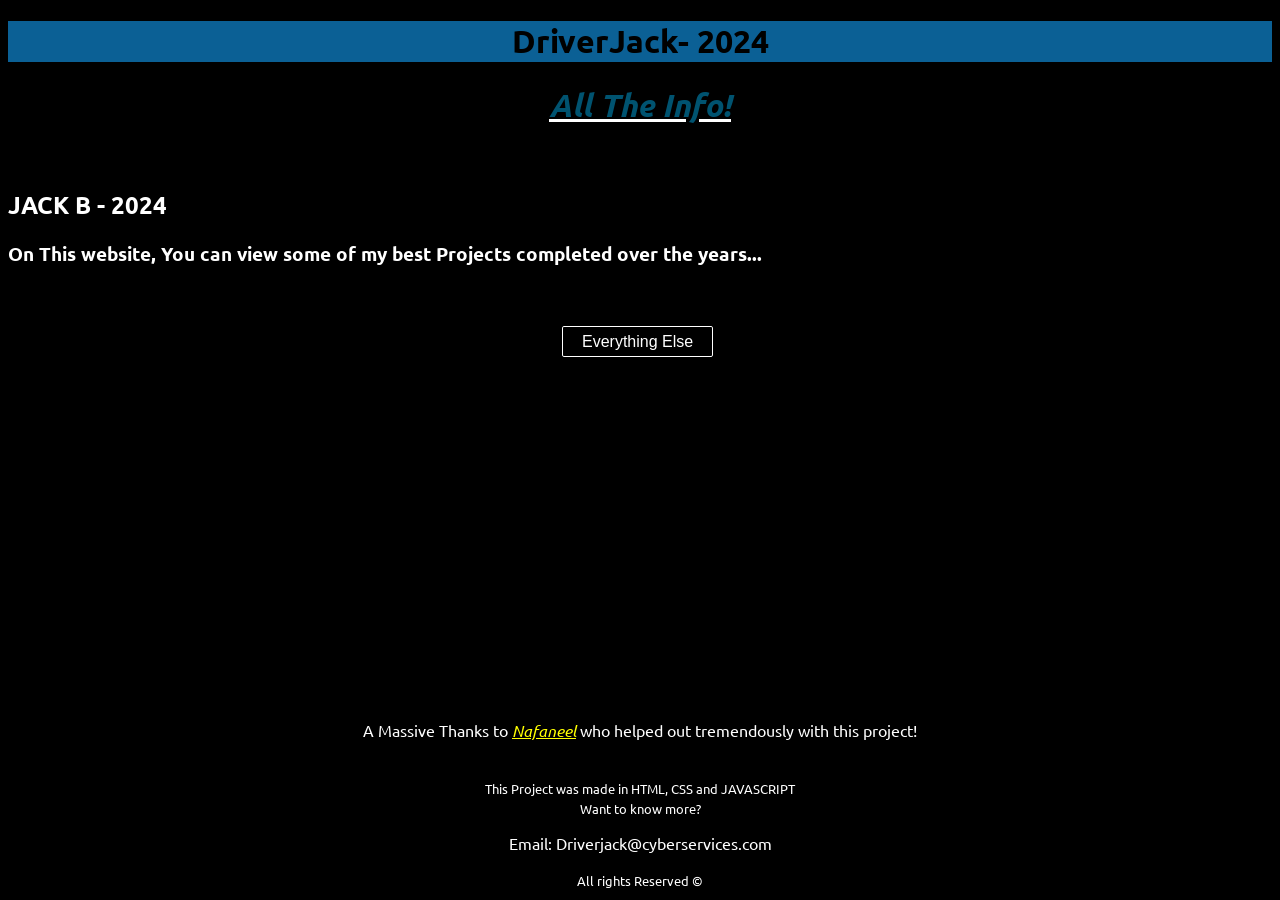
==== index.html @ 25c8ad62 "Add files via upload New" ====
<!DOCTYPE html>
<html>
<link rel="icon" href="img/home.png" type="image/x-icon" />

<head>
  <meta charset="utf-8">
  <meta name="viewport" content="width=device-width">
  <link href="style.css" rel="stylesheet" type="text/css" />
  <script src="Blockinspect.js"></script>

<body>
  <center>
    <h1 style="background-color: #0B6095; color: black;"> DriverJack- 2024</h1>
  </center>

  <body style="background-color: #000000;">
    </style>
    <link rel="icon" href="home.png" type="image/x-icon" />
    <meta charset="utf-8">
    <meta name="viewport" content="width=device-width">
    <title>Driver Jack</title>
    <link href="style.css" rel="stylesheet" type="text/css" />
    <h1><b><i>
          <center><u>
              <a href="ooooooooooh-Im-So-Scared.html">
                <FONT COLOR="##0a5357" </FONT>All The Info!</center></a>
          <br>
          </center>
          </style>
          <link rel="icon" href="home.png" type="image/x-icon" />
          <meta charset="utf-8">
          <meta name="viewport" content="width=device-width">
          <title>Driver Jack</title>
          <link href="style.css" rel="stylesheet" type="text/css" />
        </i></b></h1></u></FONT COLOR>
    <h2>JACK B - 2024</h2>
    <h3>On This website, You can view some of my best Projects completed over the years...</h3>
    <br>
    <center>
      <br>
      <a href="/Contact" class="button1">Everything Else</a>

      <br>

      <img id="creep" onload="creepMeOut()" style="opacity: 0;" src="img/Scary emoji.png">
      <br>
      <br>
      <b><u>
        </u></b>
      <p>A Massive Thanks to <a href="https://www.nafaneel.uk" style="color: yellow;"><i>Nafaneel</i></a> who helped out
        tremendously with this project! </p>
      <br>
      <small>This Project was made in HTML, CSS and JAVASCRIPT</small>
      <br>
      <small>Want to know more?</small>
      <br>
      <p>Email: Driverjack@cyberservices.com</p>
    </center>
  </body>

</html>
<script>
  var opacity = 0;
  function fadeIn() {
    if (opacity <= 1) {
      opacity += 0.001;
    }
    document.getElementById('creep').style.opacity = opacity;
  }
  function creepMeOut() {
    setInterval(fadeIn, 95);
  }
</script>
<!-- MOVESCENE$ MARKER -->
<!--**!$%&-->
<center><small>All rights Reserved ©</small></center>
---- style.css ----
@import url('https://fonts.googleapis.com/css2?family=Ubuntu');

html,
body {
  color: #ffffff;
  background: #000000;
  font-family: Ubuntu;
}

a {
  color: white;
}

a:hover {
  color: #fbff00;
}


a.button1{
display:inline-block;
padding:0.35em 1.2em;
border:0.1em solid #FFFFFF;
margin:0 0.3em 0.3em 0;
border-radius:0.12em;
box-sizing: border-box;
text-decoration:none;
font-family:'Roboto',sans-serif;
font-weight:300;
color:#FFFFFF;
text-align:center;
transition: all 0.2s;
}
a.button1:hover{
color:#000000;
background-color:#ffffff;
}
@media all and (max-width:30em){
a.button1{
display:block;
margin:0.4em auto;
}
}

/* ZIPPY BUTTONS DRJ24 */
.button1 {
  
  animation: bounce 2s 2; /* Adjust the animation duration */
}
.bouncy {
  
}
@keyframes bounce {
  0% {
    transform: translateY(0);
  }
  50% {
    transform: translateY(-15px); 
  }
  100% {
    transform: translateY(0);
  }
  100% {
    transform: translateY(0); 
  } /* This creates a pause */
  100.1% {
    transform: translateY(0); 
  } 
}
---- style.css ----
@import url('https://fonts.googleapis.com/css2?family=Ubuntu');

html,
body {
  color: #ffffff;
  background: #000000;
  font-family: Ubuntu;
}

a {
  color: white;
}

a:hover {
  color: #fbff00;
}


a.button1{
display:inline-block;
padding:0.35em 1.2em;
border:0.1em solid #FFFFFF;
margin:0 0.3em 0.3em 0;
border-radius:0.12em;
box-sizing: border-box;
text-decoration:none;
font-family:'Roboto',sans-serif;
font-weight:300;
color:#FFFFFF;
text-align:center;
transition: all 0.2s;
}
a.button1:hover{
color:#000000;
background-color:#ffffff;
}
@media all and (max-width:30em){
a.button1{
display:block;
margin:0.4em auto;
}
}

/* ZIPPY BUTTONS DRJ24 */
.button1 {
  
  animation: bounce 2s 2; /* Adjust the animation duration */
}
.bouncy {
  
}
@keyframes bounce {
  0% {
    transform: translateY(0);
  }
  50% {
    transform: translateY(-15px); 
  }
  100% {
    transform: translateY(0);
  }
  100% {
    transform: translateY(0); 
  } /* This creates a pause */
  100.1% {
    transform: translateY(0); 
  } 
}
---- style.css ----
@import url('https://fonts.googleapis.com/css2?family=Ubuntu');

html,
body {
  color: #ffffff;
  background: #000000;
  font-family: Ubuntu;
}

a {
  color: white;
}

a:hover {
  color: #fbff00;
}


a.button1{
display:inline-block;
padding:0.35em 1.2em;
border:0.1em solid #FFFFFF;
margin:0 0.3em 0.3em 0;
border-radius:0.12em;
box-sizing: border-box;
text-decoration:none;
font-family:'Roboto',sans-serif;
font-weight:300;
color:#FFFFFF;
text-align:center;
transition: all 0.2s;
}
a.button1:hover{
color:#000000;
background-color:#ffffff;
}
@media all and (max-width:30em){
a.button1{
display:block;
margin:0.4em auto;
}
}

/* ZIPPY BUTTONS DRJ24 */
.button1 {
  
  animation: bounce 2s 2; /* Adjust the animation duration */
}
.bouncy {
  
}
@keyframes bounce {
  0% {
    transform: translateY(0);
  }
  50% {
    transform: translateY(-15px); 
  }
  100% {
    transform: translateY(0);
  }
  100% {
    transform: translateY(0); 
  } /* This creates a pause */
  100.1% {
    transform: translateY(0); 
  } 
}
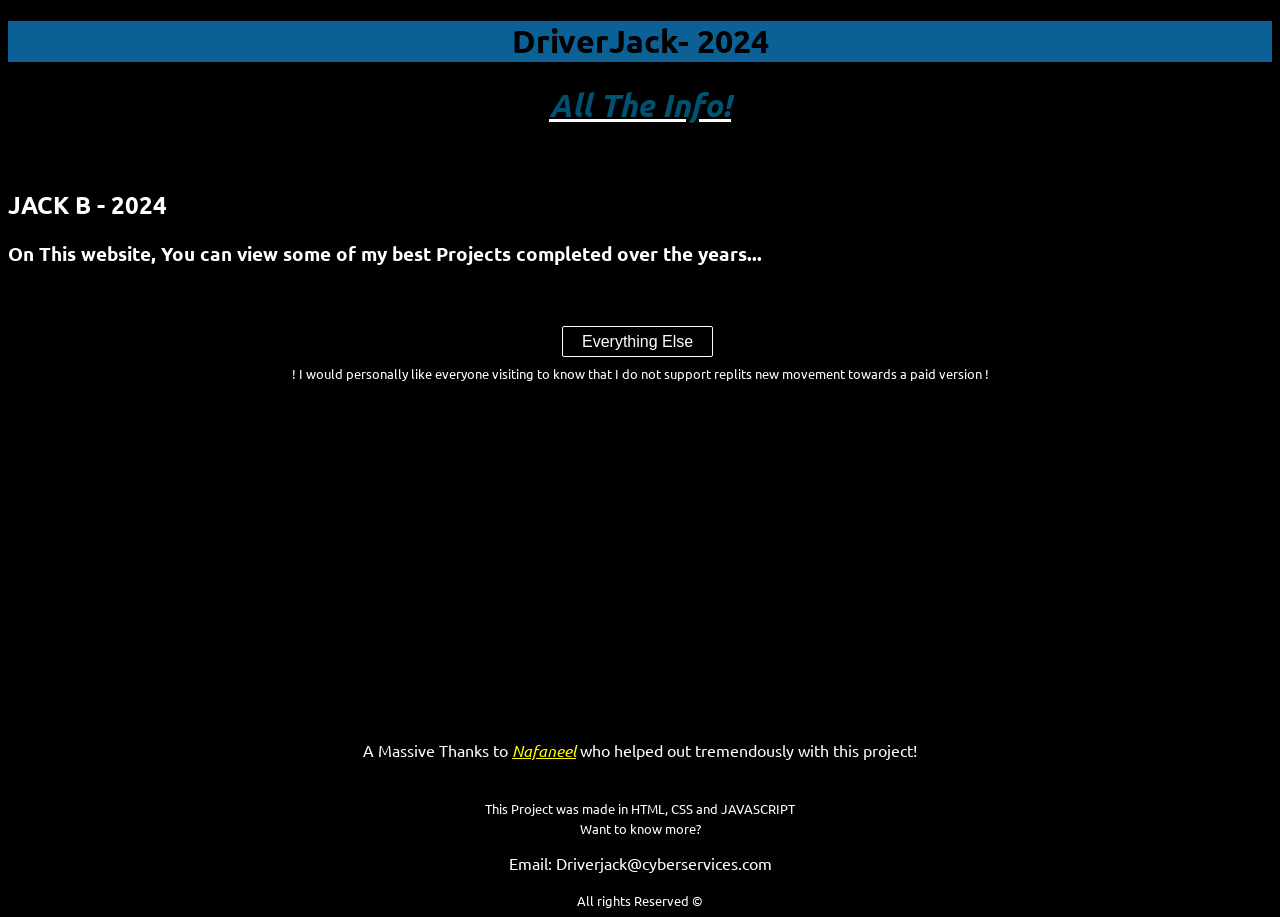
==== commit 5d495061: "Update index.html" ====
--- a/index.html
+++ b/index.html
@@ -41,7 +41,9 @@
       <a href="/Contact" class="button1">Everything Else</a>
 
       <br>
-
+<center>
+<small>! I would personally like everyone visiting to know that I do not support replits new movement towards a paid version !</small>
+</center>
       <img id="creep" onload="creepMeOut()" style="opacity: 0;" src="img/Scary emoji.png">
       <br>
       <br>
@@ -73,4 +75,4 @@
 </script>
 <!-- MOVESCENE$ MARKER -->
 <!--**!$%&-->
-<center><small>All rights Reserved ©</small></center>+<center><small>All rights Reserved ©</small></center>
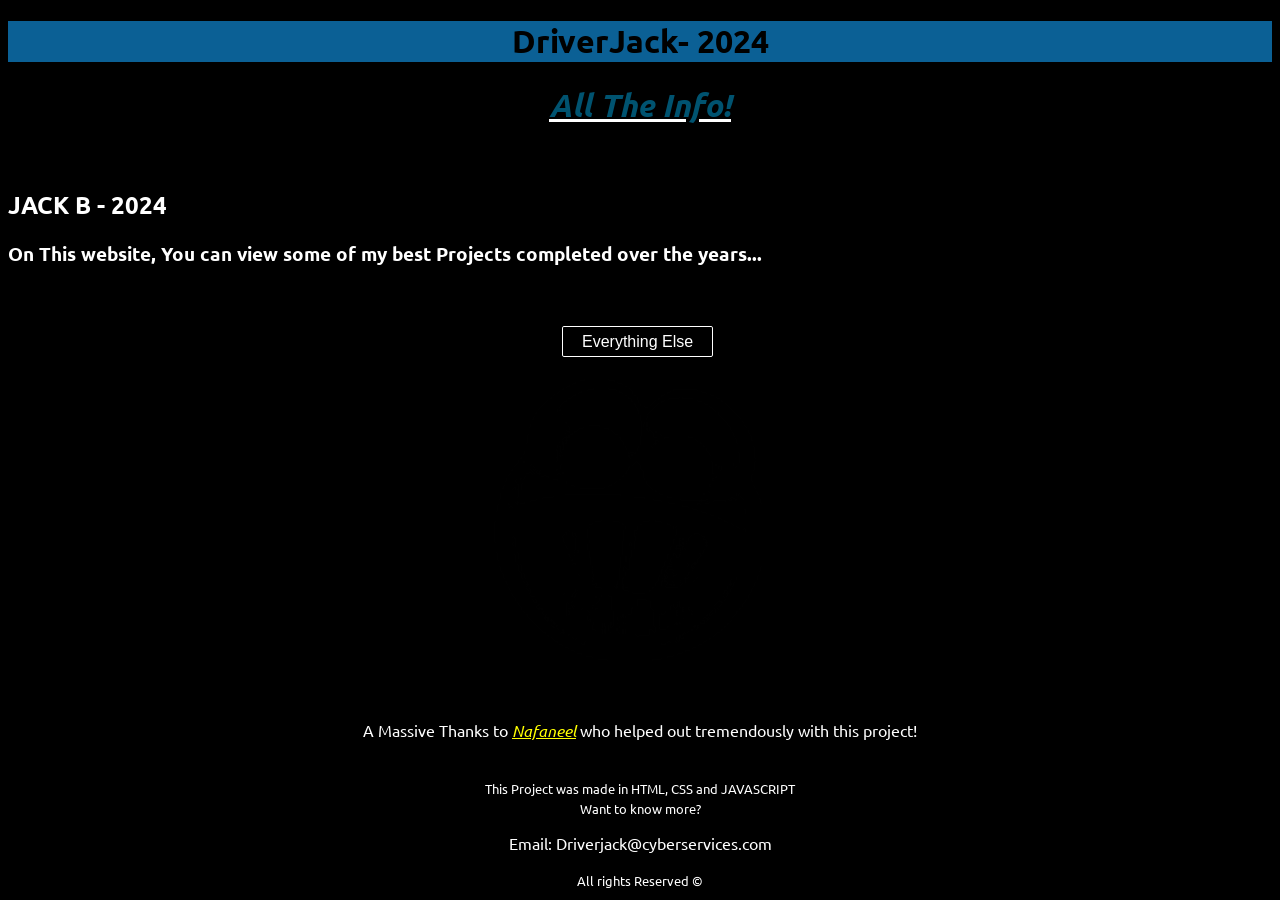
==== commit 90a1c02c: "Update index.html" ====
--- a/index.html
+++ b/index.html
@@ -41,9 +41,7 @@
       <a href="/Contact" class="button1">Everything Else</a>
 
       <br>
-<center>
-<small>! I would personally like everyone visiting to know that I do not support replits new movement towards a paid version !</small>
-</center>
+
       <img id="creep" onload="creepMeOut()" style="opacity: 0;" src="img/Scary emoji.png">
       <br>
       <br>
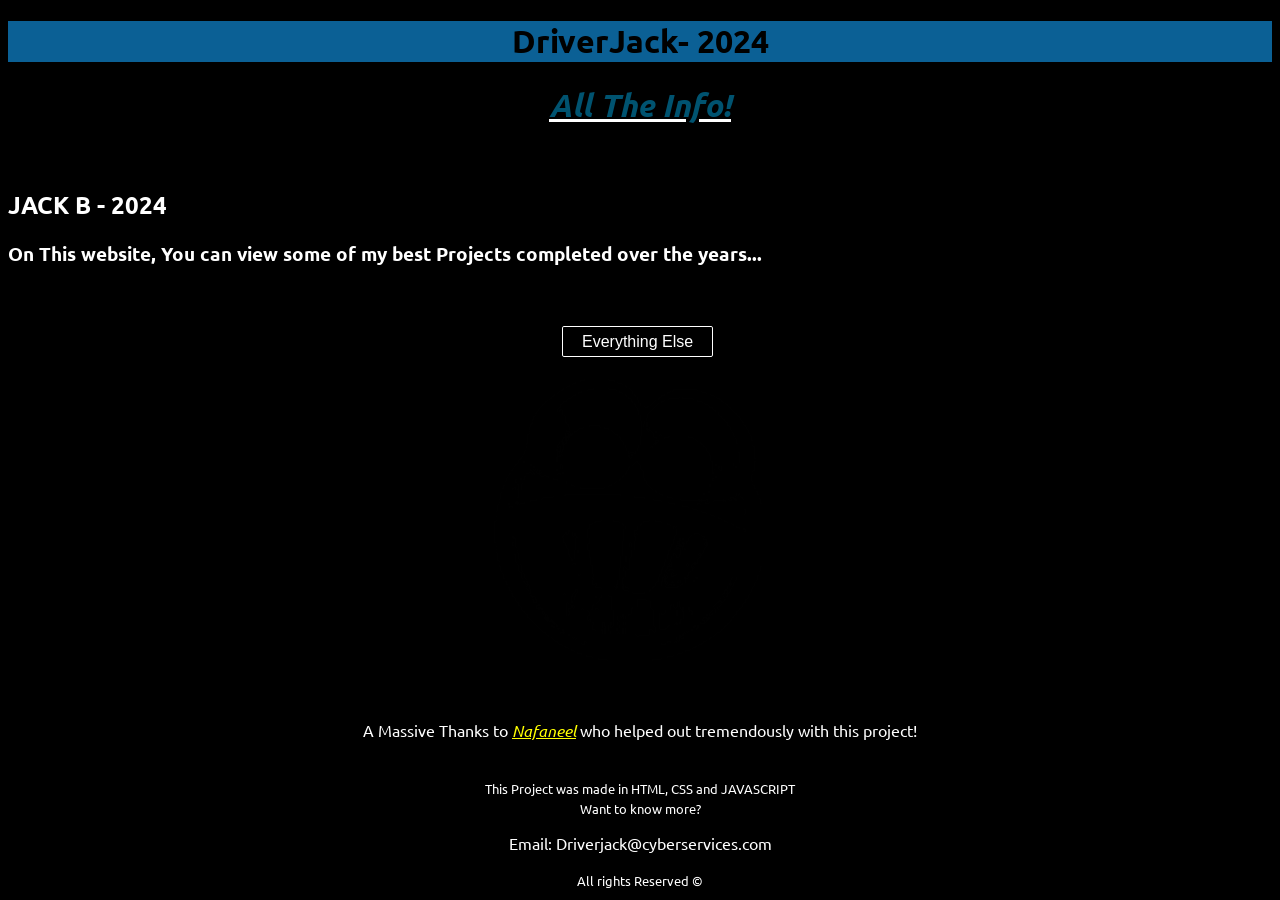
==== commit 8f275d67: "Update index.html" ====
--- a/index.html
+++ b/index.html
@@ -1,6 +1,6 @@
 <!DOCTYPE html>
 <html>
-<link rel="icon" href="img/home.png" type="image/x-icon" />
+<link rel="icon" href="img/driverjackhomeicon-removebg-preview.png" type="image/x-icon" />
 
 <head>
   <meta charset="utf-8">
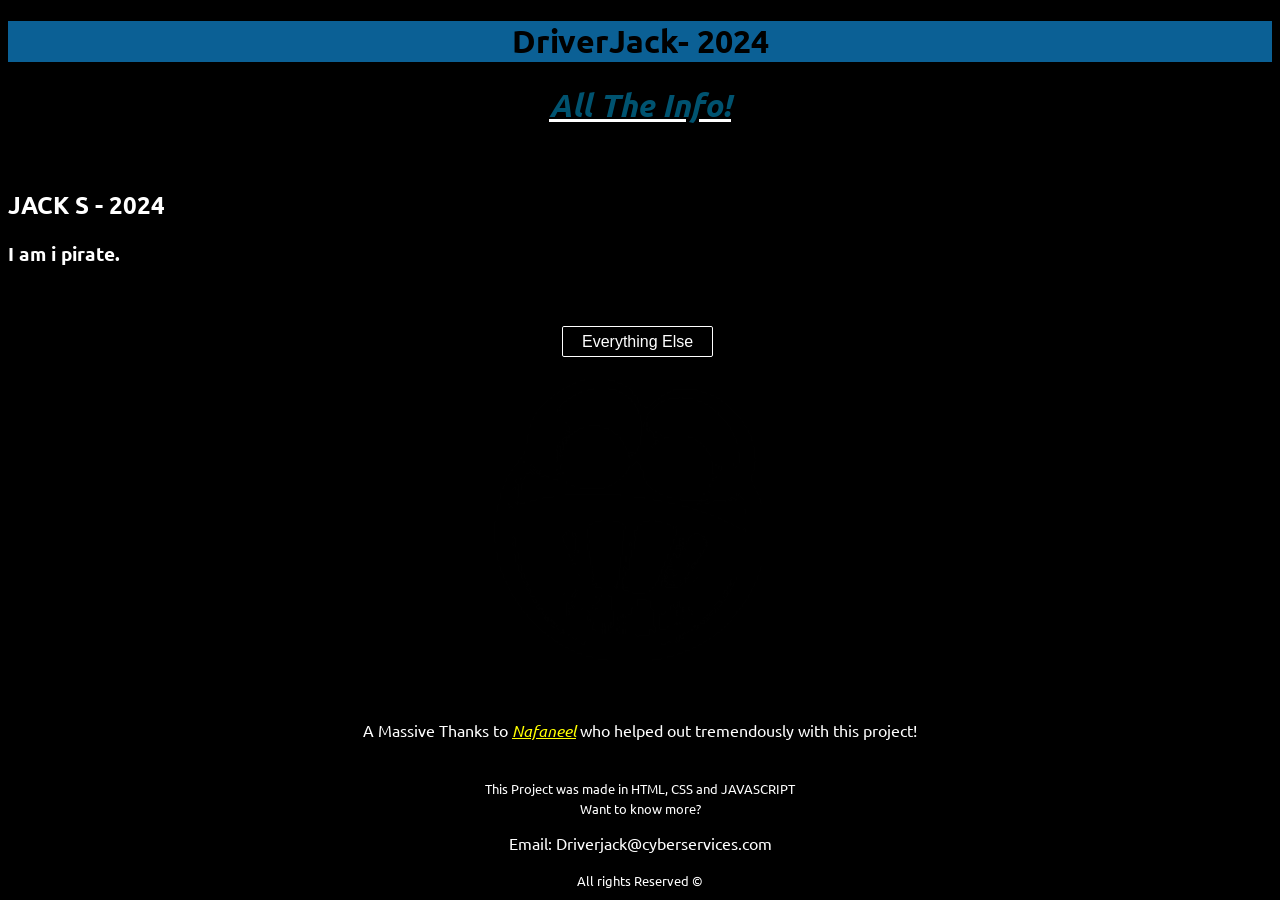
==== commit 55531812: "Update index.html" ====
--- a/index.html
+++ b/index.html
@@ -33,8 +33,8 @@
           <title>Driver Jack</title>
           <link href="style.css" rel="stylesheet" type="text/css" />
         </i></b></h1></u></FONT COLOR>
-    <h2>JACK B - 2024</h2>
-    <h3>On This website, You can view some of my best Projects completed over the years...</h3>
+    <h2>JACK S - 2024</h2>
+    <h3>I am i pirate.</h3>
     <br>
     <center>
       <br>
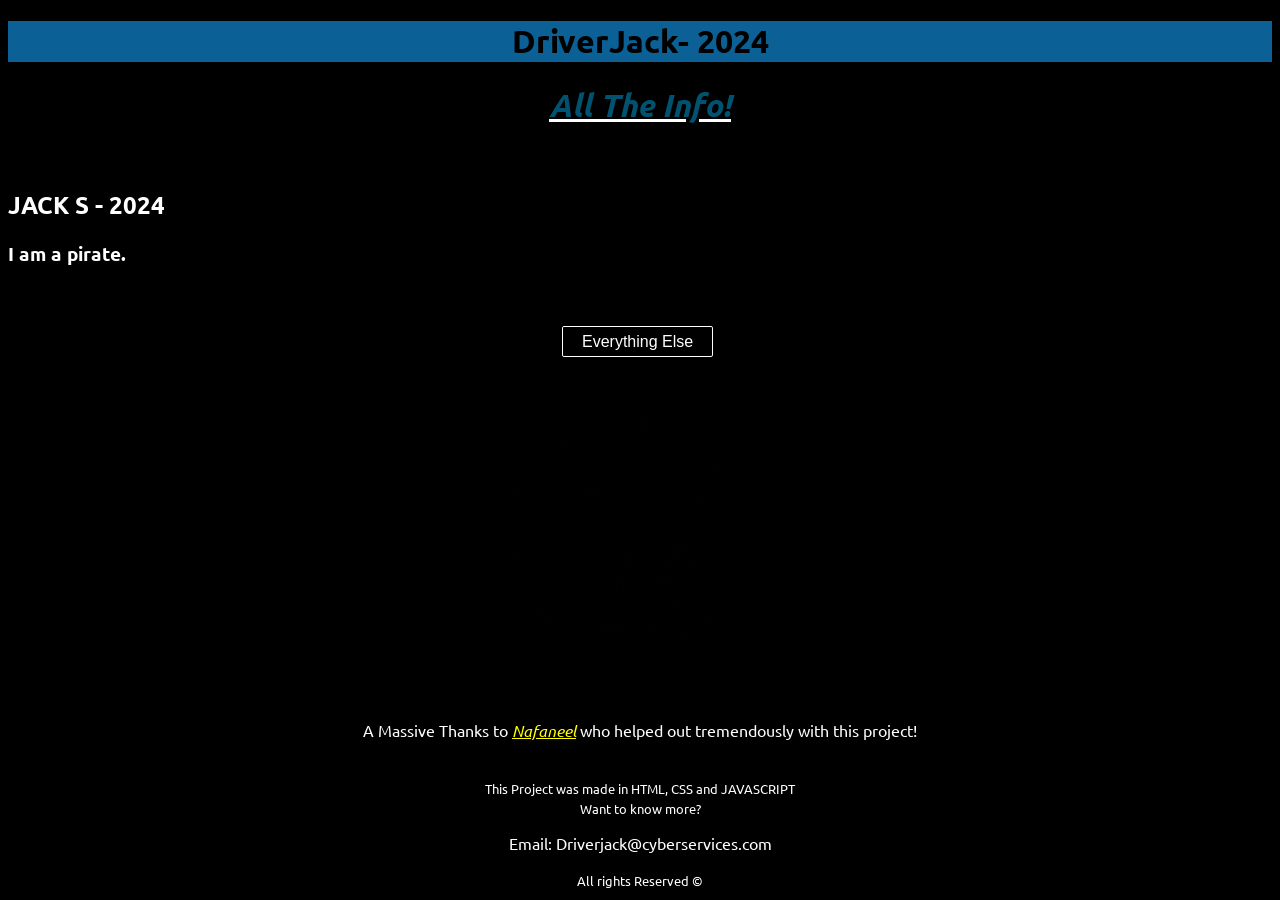
==== commit 67a9a3f0: "Update index.html" ====
--- a/index.html
+++ b/index.html
@@ -34,7 +34,7 @@
           <link href="style.css" rel="stylesheet" type="text/css" />
         </i></b></h1></u></FONT COLOR>
     <h2>JACK S - 2024</h2>
-    <h3>I am i pirate.</h3>
+    <h3>I am a pirate.</h3>
     <br>
     <center>
       <br>
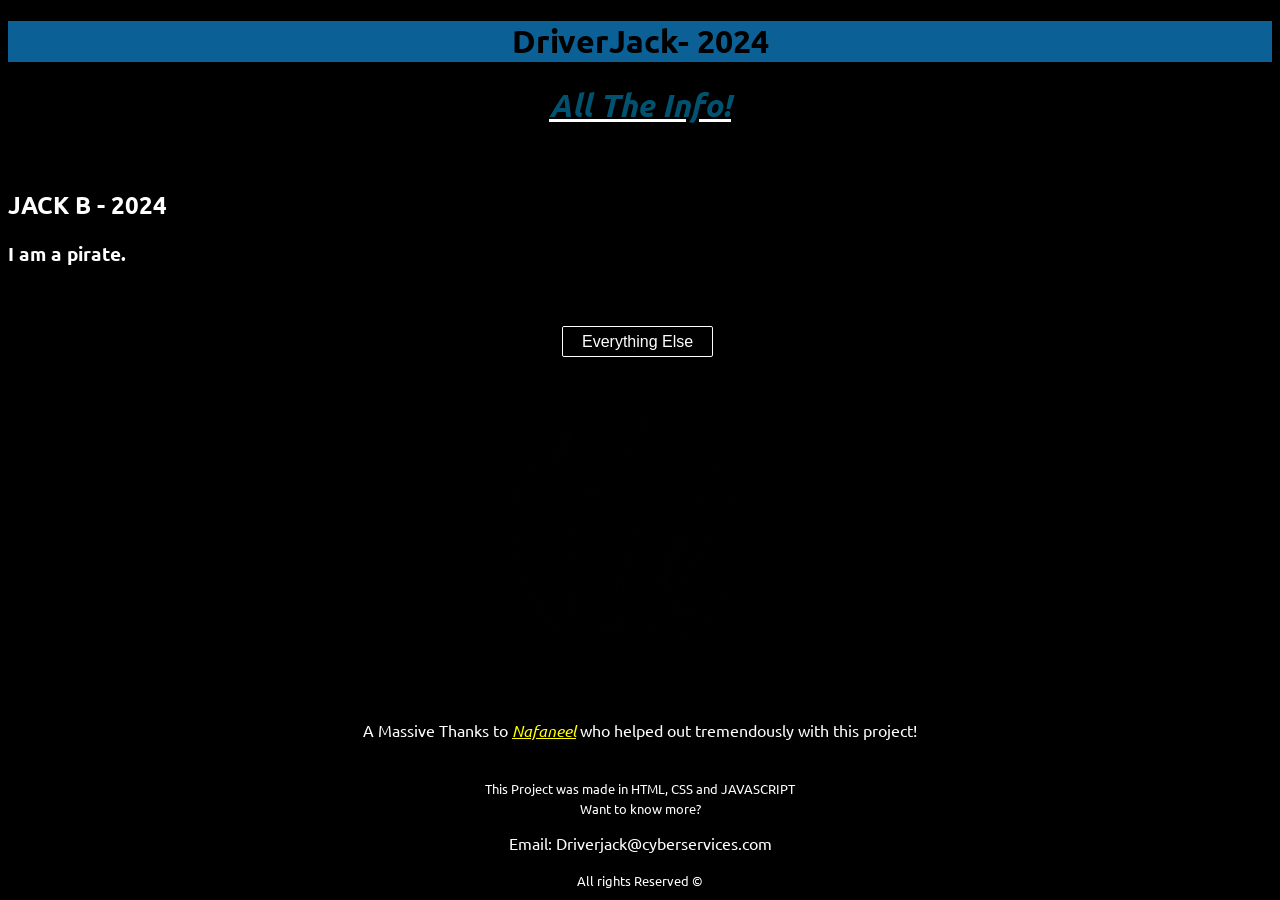
==== commit f0dc3d4e: "Update index.html" ====
--- a/index.html
+++ b/index.html
@@ -33,7 +33,7 @@
           <title>Driver Jack</title>
           <link href="style.css" rel="stylesheet" type="text/css" />
         </i></b></h1></u></FONT COLOR>
-    <h2>JACK S - 2024</h2>
+    <h2>JACK B - 2024</h2>
     <h3>I am a pirate.</h3>
     <br>
     <center>
